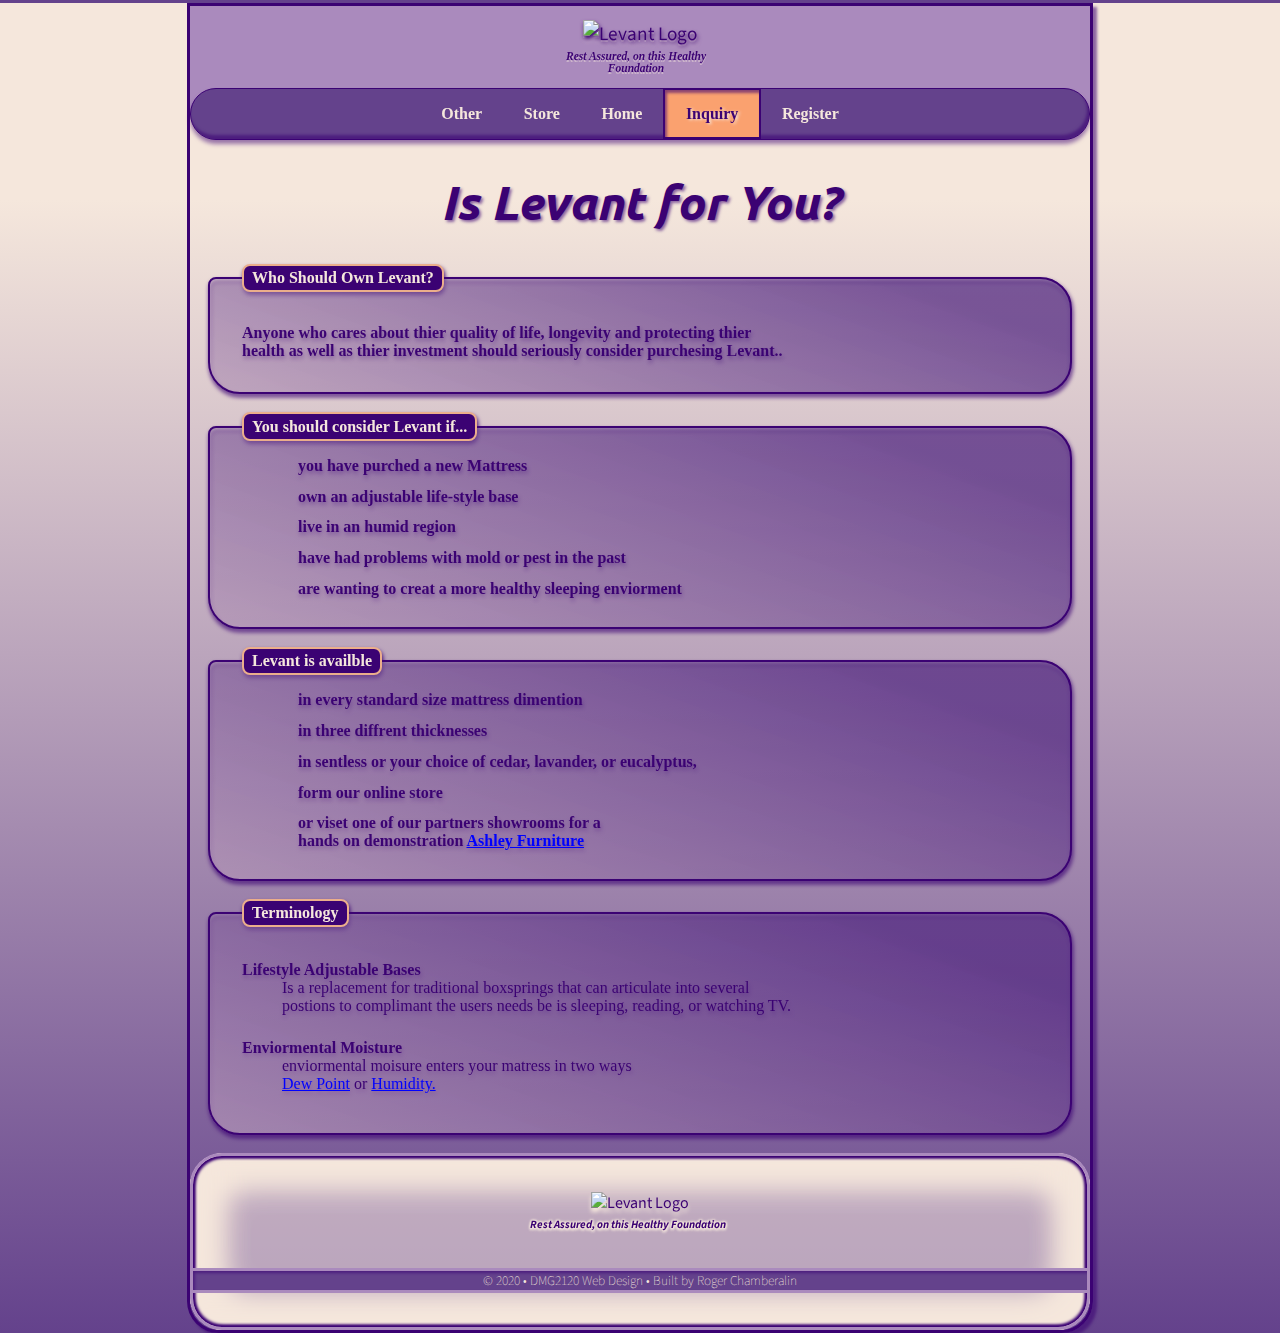
==== inquiry.html @ 5c8a8b39 "renamed some tabs unifying suite" ====
<!DOCTYPE html>
<html lang="en">
  <head>
    <link rel="stylesheet" href="inquiry.css" />
    <link
      href="https://fonts.googleapis.com/css2?family=Ubuntu:ital,wght@0,300;0,400;0,500;0,700;1,300;1,400;1,500;1,700&display=swap" rel="stylesheet"/>
    <link
      href="https://fonts.googleapis.com/css?family=Source+Sans+Pro&display=swap" rel="stylesheet"/>
    <meta charset="UTF-8" />
    <meta name="viewport" content="width=device-width, initial-scale=1.0, maximum-scale=1"/>
    <title>Support</title>

  </head>
  <body>
    <div id="wrapper">
      <div class="headCase">
        <!--Start of header-->
        <header>
          <figure class="levantLogo">
            <img
              src="http://dmg2120.americanzephyr.net/images/Levant.png"
              alt="Levant Logo"
            />
            <figcaption class="logoCap">
              <i><b>Rest Assured, on this Healthy Foundation</b></i>
            </figcaption>
          </figure>
        </header>
        <!--Start of navigation-->
        <nav id="navbar">
          <ul class="mynav">
            <li>
              <a href="other.html">Other</a>
            </li>  
            <li>
              <a href="store.html">Store</a>
            </li>
            <li>
              <a href="index.html">Home</a>
            </li>
            <li class="active">
              <a href="inquiry.html">Inquiry</a>
            </li>
            <li>
              <a href="register.html">Register</a>
            </li>
          </ul>
          <div class="keepOpen"></div>
        </nav>
      </div>

      <!--Start of main content-->
      <main>
        <div>
          <h1>Is Levant for You?</h1>
          <div class="cells">
            <fieldset class="nucleus">
              <legend>Who Should Own Levant?</legend>
              <p>
                Anyone who cares about thier quality of life, longevity and
                protecting thier <br />health as well as thier investment should
                seriously consider purchesing Levant..
              </p>
            </fieldset>
          </div>
          <div class="cells">
            <fieldset class="nucleus">
              <legend>You should consider Levant if...</legend>
              <ul class="gust">
                <li>you have purched a new Mattress</li>
                <li>own an adjustable life-style base</li>
                <li>live in an humid region</li>
                <li>have had problems with mold or pest in the past</li>
                <li>are wanting to creat a more healthy sleeping enviorment</li>
              </ul>
            </fieldset>
          </div>

          <div class="cells">
            <fieldset class="nucleus">
              <legend>Levant is availble</legend>
              <ul class="wind">
                <li>in every standard size mattress dimention</li>
                <li>in three diffrent thicknesses</li>
                <li>
                  in sentless or your choice of cedar, lavander, or eucalyptus,
                </li>
                <li>form our online store</li>
                <li>
                  or viset one of our partners showrooms for a <br />
                  hands on demonstration
                  <a
                    class="hLink"
                    href="https://stores.ashleyfurniture.com/store/us/utah/orem/9000037125?cmpid=ls-&utm_source=Local&utm_medium=LocalSEO&utm_campaign=LocalSearch"
                    target="_blank"
                    >Ashley Furniture</a
                  >
                </li>
              </ul>
            </fieldset>
          </div>

          <div class="cells">
            <fieldset class="nucleus">
              <legend>Terminology</legend>
              <br />
              <dl class="burst">
                <dt>Lifestyle Adjustable Bases</dt>
                <dd>
                  Is a replacement for traditional boxsprings that can
                  articulate into several<br />
                  postions to complimant the users needs be is sleeping,
                  reading, or watching TV.
                </dd>

                <dt>Enviormental Moisture</dt>
                <dd>
                  enviormental moisure enters your matress in two ways<br />
                  <a
                    class="hLink"
                    href="https://en.wikipedia.org/wiki/Dew_point"
                    target="_blank"
                    >Dew Point</a
                  >
                  or
                  <a
                    class="hLink"
                    href="https://en.wikipedia.org/wiki/Humidity"
                    target="_blank"
                    >Humidity.</a
                  >
                </dd>
              </dl>
            </fieldset>
          </div>
        </div>
      </main>

      <!--Start of footer-->
      <div id="bedPic">
        <div class="bedfade">
      <footer>
        <figure>
          <img
            class="footLogoStyle"
            src="http://dmg2120.americanzephyr.net/images/Levant.png"
            alt="Levant Logo"
          />
          <figcaption class="tagLine">
            <i><b>Rest Assured, on this Healthy Foundation</b></i>
          </figcaption>
        </figure>
        <h3>
          &copy; 2020 &bull; DMG2120 Web Design &bull; Built by Roger
          Chamberalin
        </h3>
      </footer>
    </div>
  </div>
  </div>
  </body>
</html>
---- inquiry.css ----
/* style guide 
Colors
-Principal colors- #F5E7DC, #aa8abd, #3B0273
-Dropshadow- #F5E7DC75
-Active state- #FAA16F
-hyperlink- blue

-Font family- 'Source Sans Pro' 
*/

/* css reset */

body,
dl {
  max-width: 100%;
  padding: 0;
  margin: 0;
  font-family: "Source Sans Pro";
  color: #3b0273;
}

.hLink {
  color: blue;
}
/*Header elements*/

header {
  display: flex;
  justify-content: center;
  background-color: #aa8abd;
  background-image: url(http://dmg2120.americanzephyr.net/images/airFlow.png);
  background-repeat: no-repeat;
}

h1 {
  padding: 0;
  margin: 0;
  color: #3b0273;
  text-align: center;
  margin: 2rem;
  font-size: 3rem;
  font-family: "Ubuntu", sans-serif;
  font-weight: 700;
  font-style: italic;
  text-shadow: 2px 2px 3px #3b027390;
}

body {
  padding: 0;
  margin: 0;
  background-image: linear-gradient(0deg, #64428c 0%, #f5e7dc 85%);
  border-top: 3px solid #64428c;
}

#wrapper {
  max-width: 900px;
  margin: 0 auto;
  background-image: url(http://dmg2120.americanzephyr.net/images/windTile4.png);
  background-repeat: repeat;
  border-radius: 0rem 0rem 2rem 2rem;
  border: solid 3px #3b0273;
  box-shadow: 4px 4px 3px #3b027390;
}

.levantLogo {
  margin: 14px;
  font-size: 120%;
  filter: drop-shadow(0.5mm 1mm 0.6mm #3b0273);
  text-align: center;
  color: #3b0273;
  filter: drop-shadow(0.2mm 0.6mm 0.2mm #f5e7dc75);
}
.levantLogo img {
  width: 100%;
  filter: drop-shadow(0.5mm 1mm 0.6mm #3b0273);
}

.logoCap {
  font-size: 60%;
  padding-right: 4%;
  font-family: "Verdana";
 padding-top: 2px;
}

figure {
  text-align: center;
}

/* Phone Nav rules */
@media screen and (max-width: 600px) {

  .headCase {
    background-color: #aa8abd;
    border-radius: 0rem 0rem 2rem 2rem;
    filter: drop-shadow(0 4px 2px #3b027380); 
  }

  #navbar {
    background-color: #f5e7dc;
    padding: 0.5rem 2%;
    border-radius: 2rem 2rem 2rem 2rem;
    border: solid 3px #3b0273;
    box-shadow: 4px 3px 5px #3b027395 inset;
  }

 .mynav {
    list-style-type: none;
    padding: 0;
  }

 .mynav a {
    border: solid 2px #aa8abd;
    display: block;
    padding: 0.5rem 5%;
    background-color: #64428c;
    margin: 0 .5rem .5rem .5rem;
    border-radius: 0.8rem;
    color: #f5e7dc;
    font-weight: bold;
    font-family: "Verdana";
    text-decoration: none;
    
  }
  .active a {
    background-color: #faa16f;
    color: #3b0273;
    font-weight: 600;
    transition: 0.1s;
    box-shadow: 2px 3px 3px #3b0273 inset;
    text-shadow: 2px 1px 3px #f5e7dc;
  }

  #navbar a:hover {
    background-color: #aa8abd;
    transition: 0.2s;
    font-weight: bold;
    box-shadow: 1px -2px 2px #3b027395 inset;
    text-shadow: 2px 1px 3px #3b0273;
 
  }

}
/* End Phone Nav */

/* Desktop Nav rules */
@media screen and (min-width: 601px) {
 
  .headCase {
    background-color: #aa8abd;
    border-radius: 0rem 0rem 2rem 2rem;
  }
 
  #navbar {
    height: 100%;
    display: flex;
    justify-content: center;
    background-color: #64428c;
    border: 1px solid #3b0273;
    font-family: "Verdana";
    border-radius: 2rem 2rem 2rem 2rem;
    filter: drop-shadow(0 4px 2px #3b027380);
    box-shadow: -2px -4px 3px #3b027390 inset;
  }

  .mynav {
    padding: 0;
    display: flex;
    flex-direction: row;
    list-style-type: none;
    font-family: "Verdana";
  }

  .mynav a {
    color: #f5e7dc;
    font-weight: bold;
    padding: 15px 1.3rem;
    text-decoration: none;
  }
  .active a {
    background-color: #faa16f;
    color: #3b0273;
    font-weight: 600;
    transition: 0.4s;
    border: solid 2px #3b0273;
    box-shadow: 2px 3px 3px #3b027395 inset;
    text-shadow: 2px 1px 3px #f5e7dc;
  }

  #navbar a:hover {
    background-color: #aa8abd;
    transition: 0.2s;
    font-weight: bold;
    border: solid 1px #3b0273;
    box-shadow: 2px -3px 3px #3b027395 inset;
    text-shadow: 2px 1px 3px #3b0273;
  }
}
/*End Desktop Nav*/

/* lists */

body {
  background-image: linear-gradient(0deg, #64428c 0%, #f5e7dc 85%);
  border-top: 3px solid #64428c;
}
/*feildsets */
.nucleus {
  color: #3b0273;
  border: 2px solid #3b0273;
  border-radius: 0.5rem 2rem 2rem 2rem;
  padding: 1rem 2rem;
  margin: 2%;
  background-image: linear-gradient(20deg, #f5e7dc75 0%, #64428c85 85%);
  font-family: "Verdana";
  font-weight: bold;
  filter: drop-shadow(0.5mm 1mm 0.6mm #3b0273);
}
legend {
  font-family: "Verdana";
  font-size: 1rem;
  font-weight: bold;
  color: #f5e7dc;
  background-color: #3b0273;
  border-radius: 0.5rem;
  padding: 0.2rem 0.5rem;
  border: solid 2px #ebae8b;
}
main ul.gust,
main ul.wind {
  margin: 0 0 0.8rem 0;
  padding: 0 0 0 1rem;
}

main ul.gust li {
  background-image: url(http://dmg2120.americanzephyr.net/images/bull_xsm.png);
  background-repeat: no-repeat;
  list-style-type: none;
  padding-left: 40px;
  margin-bottom: 0.8rem;
}

main ul.wind li {
  background-image: url(http://dmg2120.americanzephyr.net/images/bull_xsm.png);
  background-repeat: no-repeat;
  list-style-type: none;
  padding-left: 40px;
  margin-bottom: 0.8rem;
}

dt {
  font-family: "Verdana";
  font-weight: bold;
}

dd {
  font-family: "Verdana";
  font-weight: lighter;
  margin-bottom: 1.5rem;
}

/* Footer Styling */

#bedPic {
  background-image: url(http://dmg2120.americanzephyr.net/images/footboard.jpg);
  border-radius: 2.1rem 2.1rem 2.1rem 2.1rem;
}

.bedfade {
  background-color: #f5e7dc95;
  border-radius: 2.1rem 2.1rem 2.1rem 2.1rem;
  box-shadow: 
 -30px -30px 30px #f5e7dc inset,
  30px -30px 30px #f5e7dc inset,
  -30px 30px 30px #f5e7dc inset,
   30px 30px 30px #f5e7dc inset;
}
footer {
  border: 3px solid #aa8abd;
  padding-bottom: 20px;
  border-radius: 2rem 2rem 2rem 2rem;
  box-shadow: 
 -2px -2px 3px #3b0273 inset,
 2px -2px 3px #3b0273 inset,
  -2px 2px 3px #3b0273 inset,
  2px 2px 3px #3b0273 inset;
}

h3 {
  display: flex;
  justify-content: center;
  font-size: 10pt;
  font-weight: 100;
  background-color: #64428c;
  color: #f5e7dc;
  border-top: solid 3px #aa8abd;
  border-bottom: solid 3px #aa8abd;
  box-shadow: 2px 2px 3px #3b027390 inset;
}


.footLogoStyle {
  max-width: 300px;
  padding-top: 20px;
  filter: drop-shadow(0 4px 2px #f5e7dc);
}
.tagLine {
  font-size: 0.7rem;
  text-align: center;
  padding: 3px 24px 20px 0;
  color: #3b0273;
  filter: drop-shadow(0.2mm 0.6mm 0.2mm #f5e7dc75);
  text-shadow: 
  -1px -1px 2px #f5e7dc,
  1px -1px 2px #f5e7dc,
   -1px 1px 2px #f5e7dc,
   1px 1px 2px #f5e7dc;
}
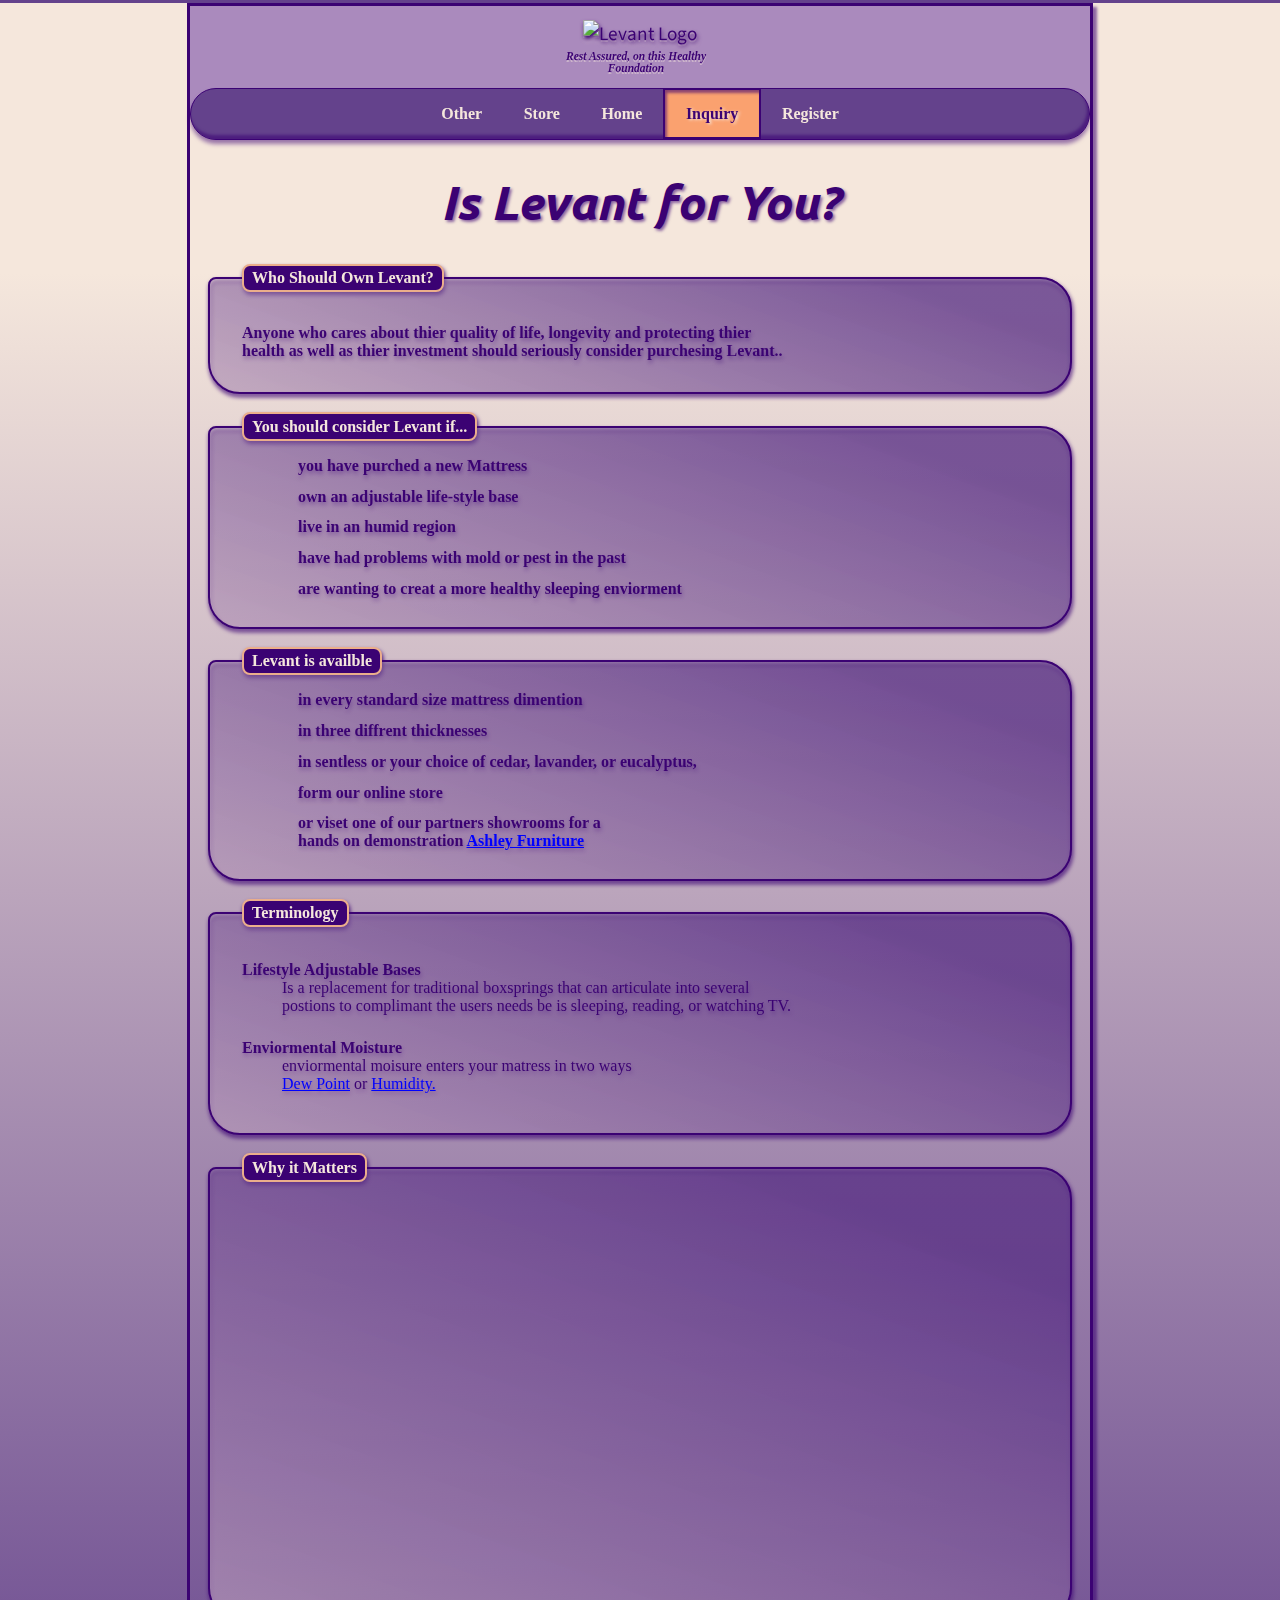
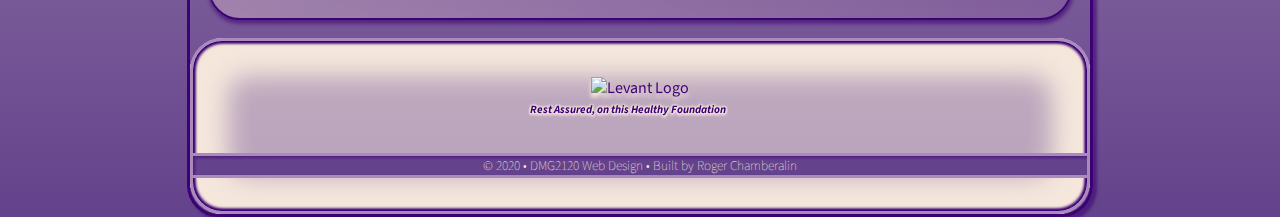
==== commit 0c6790ee: "content added" ====
--- a/inquiry.html
+++ b/inquiry.html
@@ -3,13 +3,19 @@
   <head>
     <link rel="stylesheet" href="inquiry.css" />
     <link
-      href="https://fonts.googleapis.com/css2?family=Ubuntu:ital,wght@0,300;0,400;0,500;0,700;1,300;1,400;1,500;1,700&display=swap" rel="stylesheet"/>
+      href="https://fonts.googleapis.com/css2?family=Ubuntu:ital,wght@0,300;0,400;0,500;0,700;1,300;1,400;1,500;1,700&display=swap"
+      rel="stylesheet"
+    />
     <link
-      href="https://fonts.googleapis.com/css?family=Source+Sans+Pro&display=swap" rel="stylesheet"/>
+      href="https://fonts.googleapis.com/css?family=Source+Sans+Pro&display=swap"
+      rel="stylesheet"
+    />
     <meta charset="UTF-8" />
-    <meta name="viewport" content="width=device-width, initial-scale=1.0, maximum-scale=1"/>
+    <meta
+      name="viewport"
+      content="width=device-width, initial-scale=1.0, maximum-scale=1"
+    />
     <title>Support</title>
-
   </head>
   <body>
     <div id="wrapper">
@@ -31,7 +37,7 @@
           <ul class="mynav">
             <li>
               <a href="other.html">Other</a>
-            </li>  
+            </li>
             <li>
               <a href="store.html">Store</a>
             </li>
@@ -132,6 +138,17 @@
                 </dd>
               </dl>
             </fieldset>
+            <div class="cells">
+              <fieldset class="portal">
+                <legend>Why it Matters</legend>
+                <iframe class="webIframe"
+        src="https://www.youtube.com/embed/LUkx5DaiJ7w"
+        allow="accelerometer; autoplay; encrypted-media; gyroscope; picture-in-picture"
+        allowfullscreen
+      ></iframe>
+              </fieldset>
+            </div>
+         
           </div>
         </div>
       </main>
@@ -139,24 +156,24 @@
       <!--Start of footer-->
       <div id="bedPic">
         <div class="bedfade">
-      <footer>
-        <figure>
-          <img
-            class="footLogoStyle"
-            src="http://dmg2120.americanzephyr.net/images/Levant.png"
-            alt="Levant Logo"
-          />
-          <figcaption class="tagLine">
-            <i><b>Rest Assured, on this Healthy Foundation</b></i>
-          </figcaption>
-        </figure>
-        <h3>
-          &copy; 2020 &bull; DMG2120 Web Design &bull; Built by Roger
-          Chamberalin
-        </h3>
-      </footer>
+          <footer>
+            <figure>
+              <img
+                class="footLogoStyle"
+                src="http://dmg2120.americanzephyr.net/images/Levant.png"
+                alt="Levant Logo"
+              />
+              <figcaption class="tagLine">
+                <i><b>Rest Assured, on this Healthy Foundation</b></i>
+              </figcaption>
+            </figure>
+            <h3>
+              &copy; 2020 &bull; DMG2120 Web Design &bull; Built by Roger
+              Chamberalin
+            </h3>
+          </footer>
+        </div>
+      </div>
     </div>
-  </div>
-  </div>
   </body>
 </html>
--- a/inquiry.css
+++ b/inquiry.css
@@ -215,6 +215,19 @@
   font-weight: bold;
   filter: drop-shadow(0.5mm 1mm 0.6mm #3b0273);
 }
+
+.portal {
+  color: #3b0273;
+  border: 2px solid #3b0273;
+  border-radius: 0.5rem 2rem 2rem 2rem;
+  padding: 1rem 2rem;
+  margin: 2%;
+  background-image: linear-gradient(20deg, #f5e7dc75 0%, #64428c85 85%);
+  font-family: "Verdana";
+  font-weight: bold;
+  filter: drop-shadow(0.5mm 1mm 0.6mm #3b0273);
+}
+
 legend {
   font-family: "Verdana";
   font-size: 1rem;
@@ -256,6 +269,14 @@
   font-family: "Verdana";
   font-weight: lighter;
   margin-bottom: 1.5rem;
+}
+
+.webIframe {
+  width: 90%;
+  height: 25rem;
+  margin-left: 5%;
+  border: none;
+  
 }
 
 /* Footer Styling */
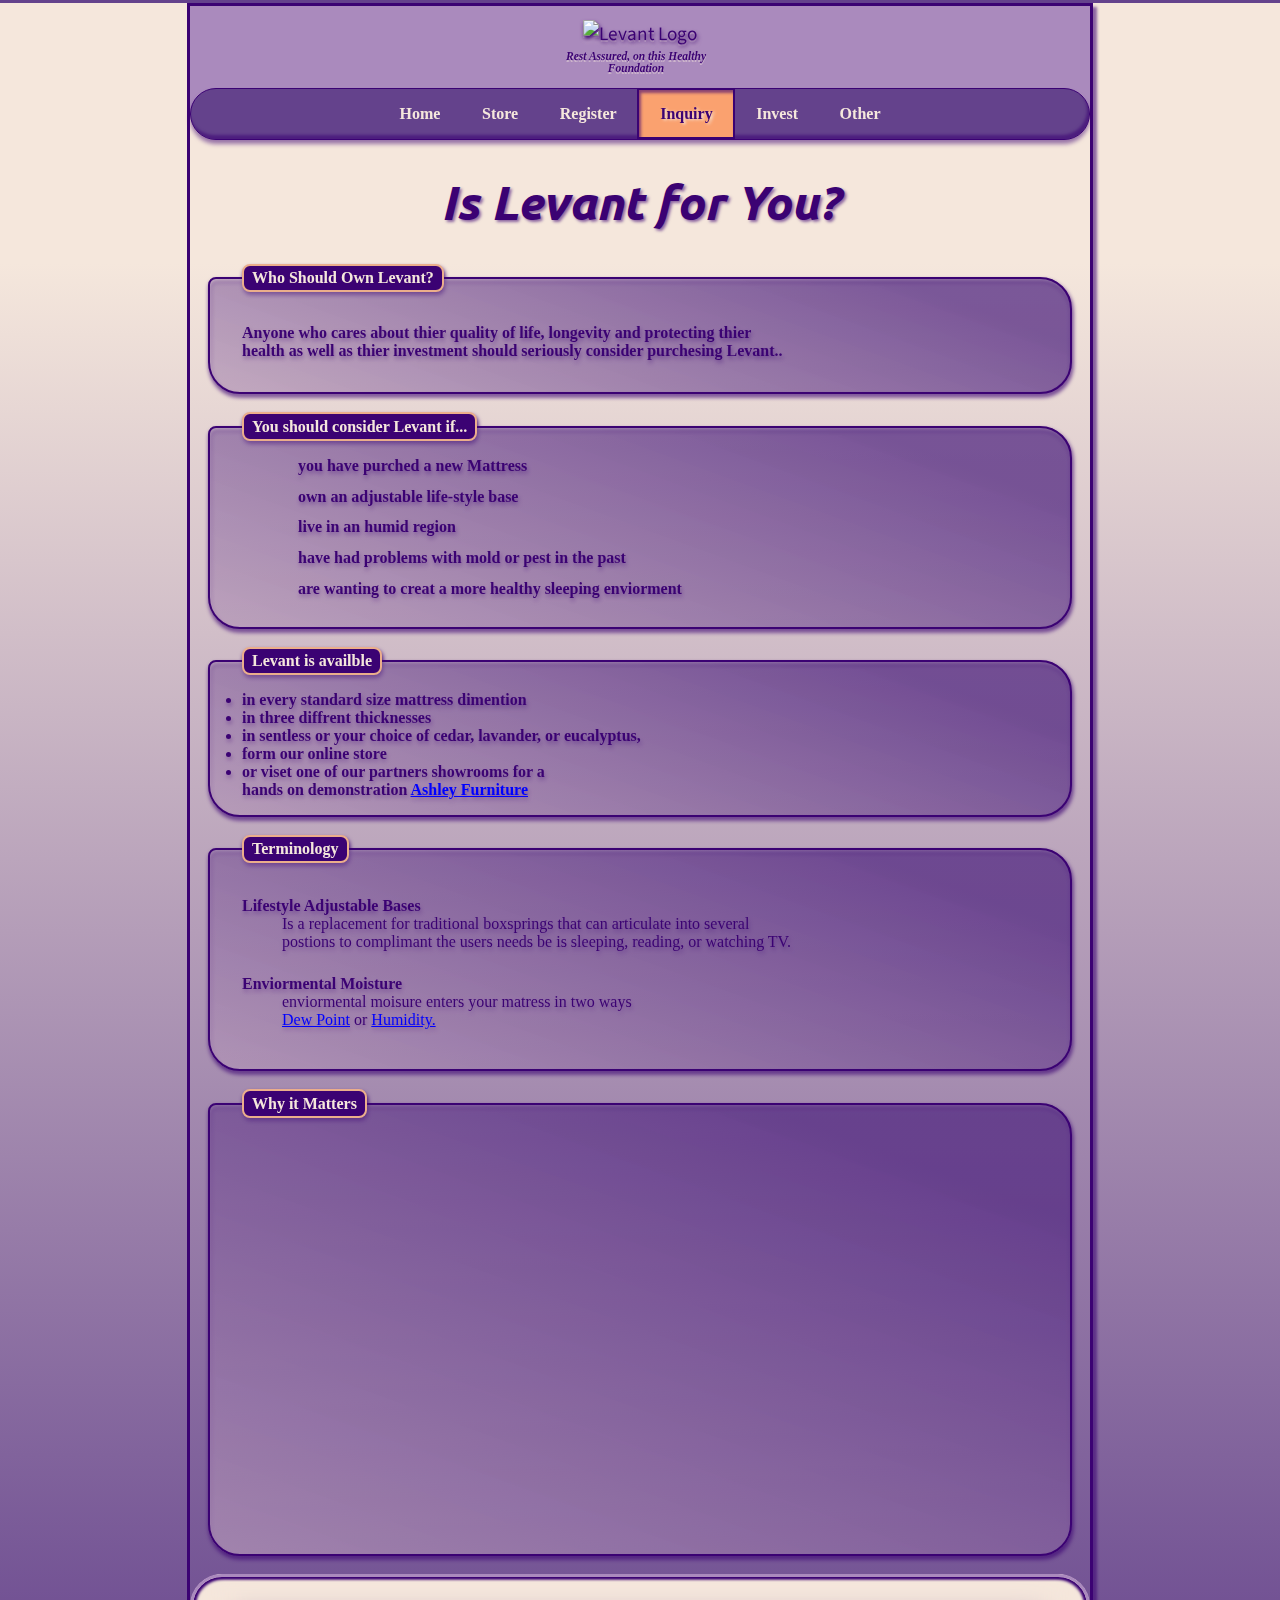
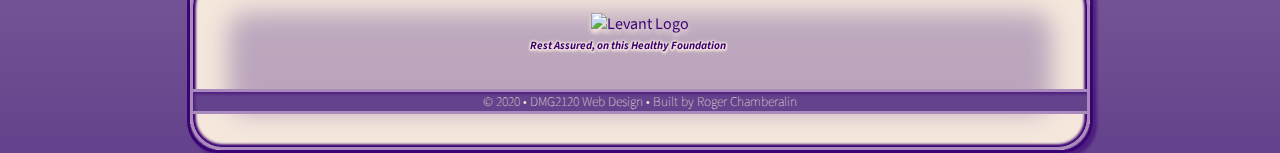
==== commit 999db5a4: "more work still needed" ====
--- a/inquiry.html
+++ b/inquiry.html
@@ -32,28 +32,32 @@
             </figcaption>
           </figure>
         </header>
-        <!--Start of navigation-->
-        <nav id="navbar">
-          <ul class="mynav">
-            <li>
-              <a href="other.html">Other</a>
-            </li>
-            <li>
-              <a href="store.html">Store</a>
-            </li>
-            <li>
-              <a href="index.html">Home</a>
-            </li>
-            <li class="active">
-              <a href="inquiry.html">Inquiry</a>
-            </li>
-            <li>
-              <a href="register.html">Register</a>
-            </li>
-          </ul>
-          <div class="keepOpen"></div>
-        </nav>
-      </div>
+          <!--Start of navigation-->
+          <nav id="navbar">
+            <ul class="mynav">
+             
+              <li>
+                <a href="index.html">Home</a>
+              </li> 
+              <li>
+                <a href="store.html">Store</a>
+              </li>
+              <li>
+                <a href="register.html">Register</a>
+              </li>   
+              <li class="active">
+                  <a href="inquiry.html">Inquiry</a>
+                </li>
+                <li>
+                  <a href="invest.html">Invest</a>
+                </li>
+                <li>
+                  <a href="other.html">Other</a>
+                </li>    
+            </ul>
+            <div class="keepOpen"></div>
+            </nav>
+          </div>
 
       <!--Start of main content-->
       <main>
@@ -85,6 +89,7 @@
           <div class="cells">
             <fieldset class="nucleus">
               <legend>Levant is availble</legend>
+              <div class="subset"
               <ul class="wind">
                 <li>in every standard size mattress dimention</li>
                 <li>in three diffrent thicknesses</li>
@@ -103,6 +108,8 @@
                   >
                 </li>
               </ul>
+          
+              </div>
             </fieldset>
           </div>
 
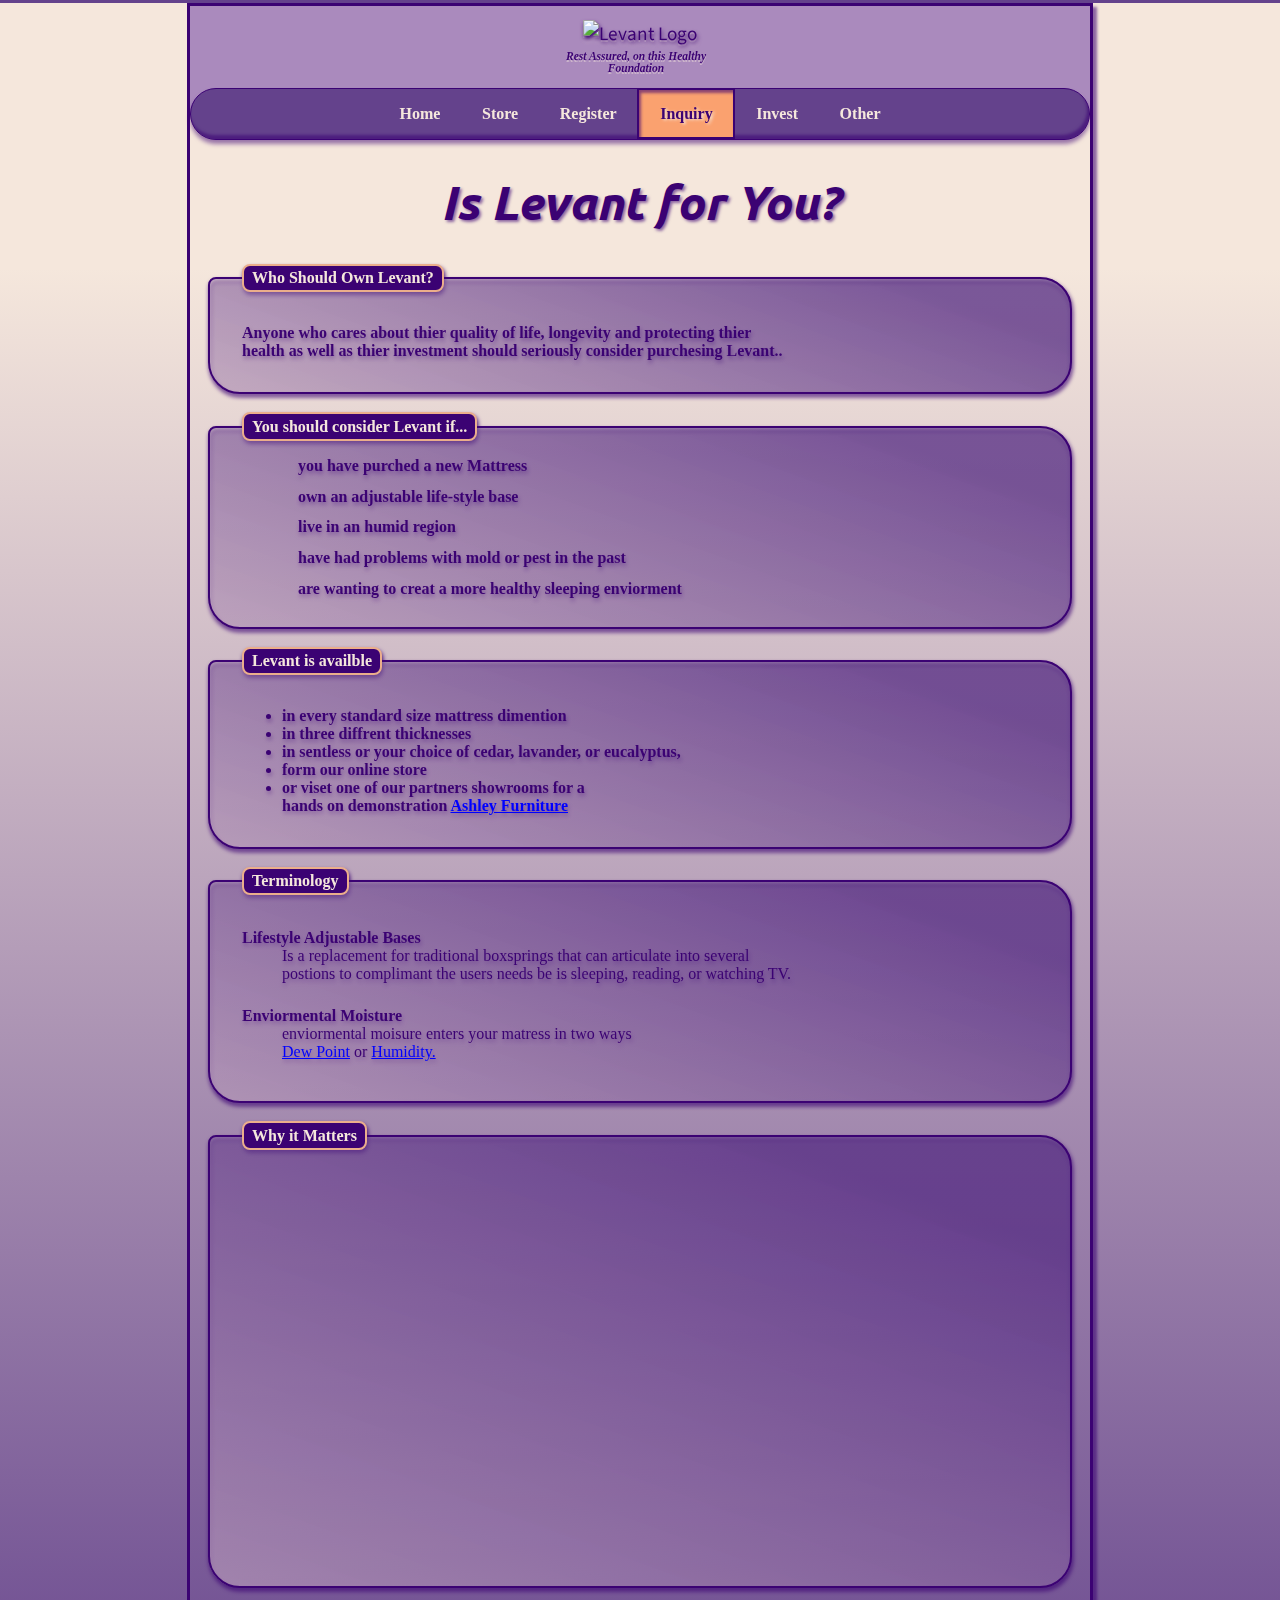
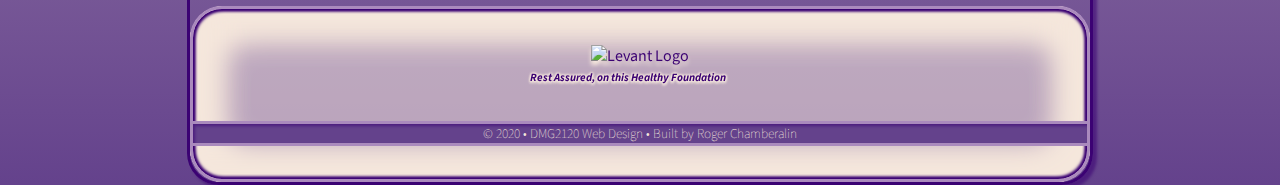
==== commit 25c5635b: "minior fix to list items seyntax" ====
--- a/inquiry.html
+++ b/inquiry.html
@@ -15,7 +15,7 @@
       name="viewport"
       content="width=device-width, initial-scale=1.0, maximum-scale=1"
     />
-    <title>Support</title>
+    <title>(Inquiry)Levant&reg; sleep system</title>
   </head>
   <body>
     <div id="wrapper">
@@ -89,8 +89,8 @@
           <div class="cells">
             <fieldset class="nucleus">
               <legend>Levant is availble</legend>
-              <div class="subset"
-              <ul class="wind">
+              <div class="subset">
+              <ul>
                 <li>in every standard size mattress dimention</li>
                 <li>in three diffrent thicknesses</li>
                 <li>
--- a/inquiry.css
+++ b/inquiry.css
@@ -228,6 +228,10 @@
   filter: drop-shadow(0.5mm 1mm 0.6mm #3b0273);
 }
 
+.webIframe {
+  min-width: 300px;
+}
+
 legend {
   font-family: "Verdana";
   font-size: 1rem;
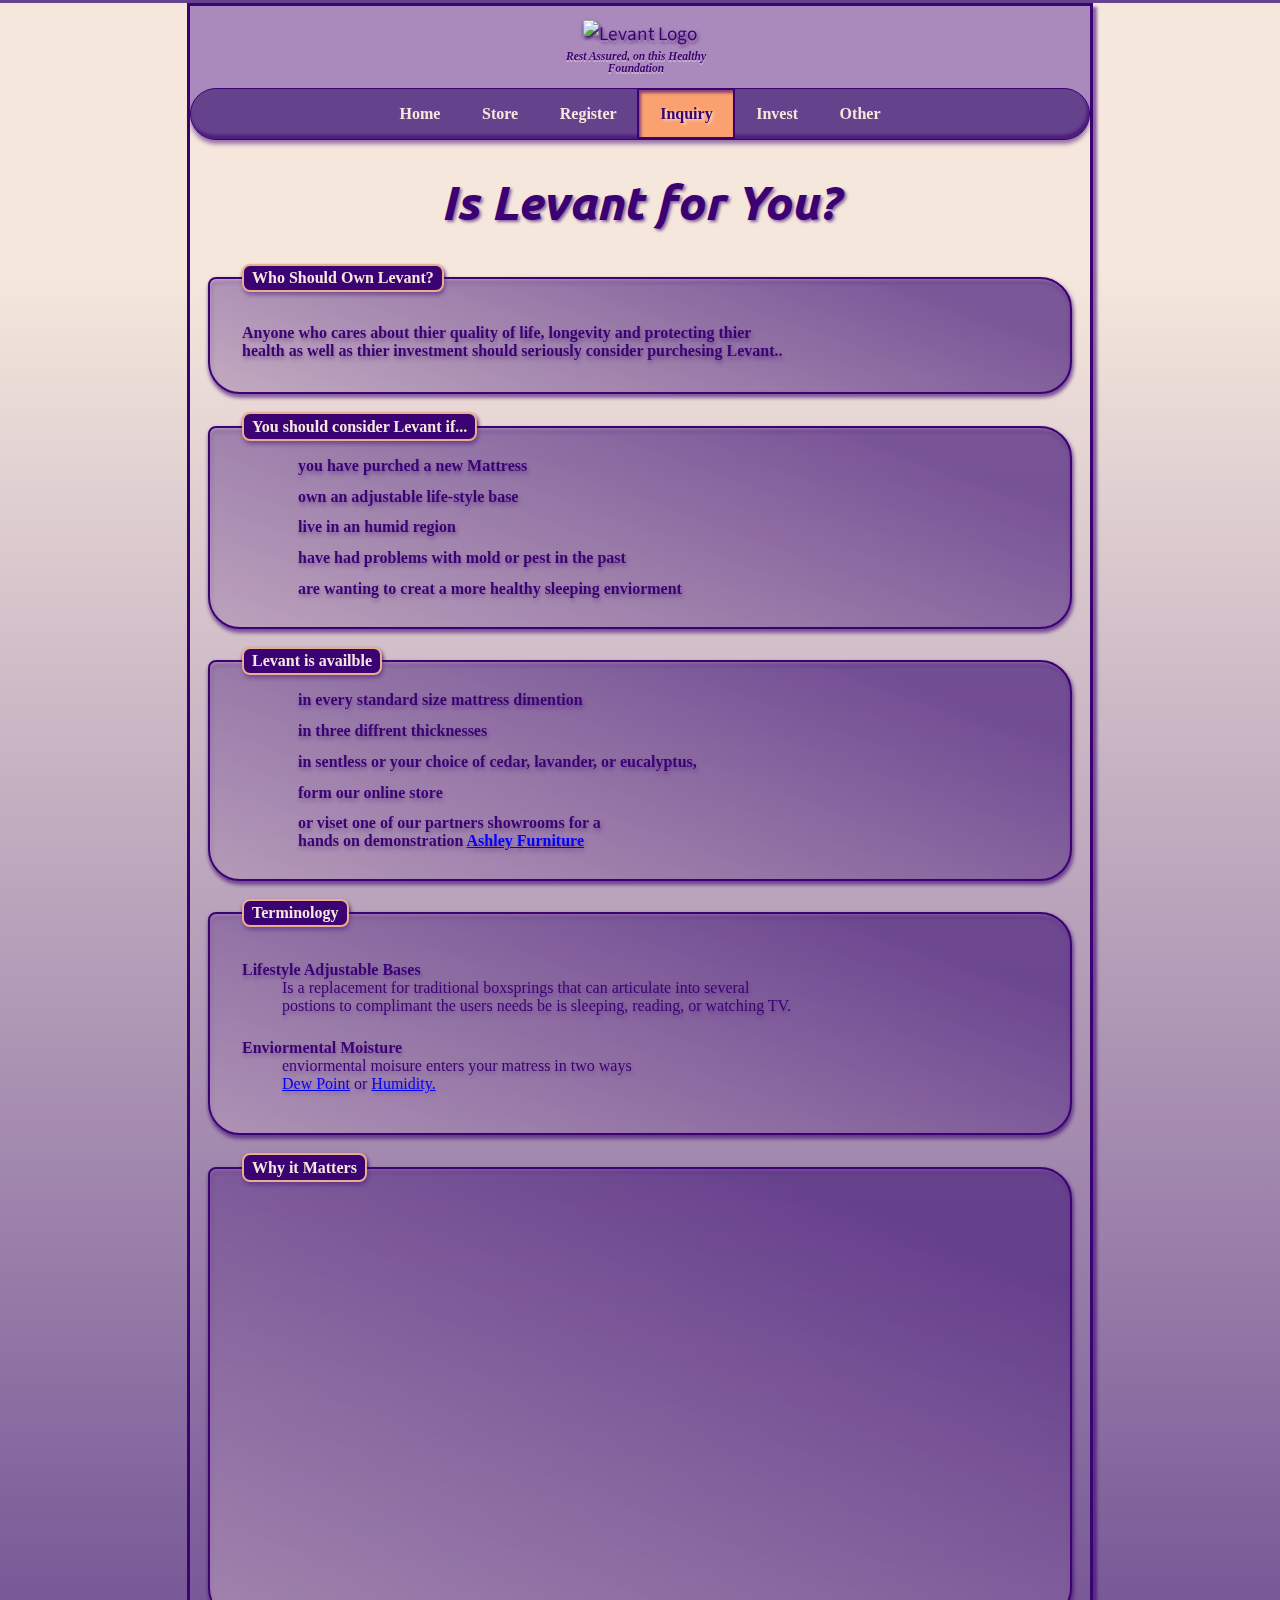
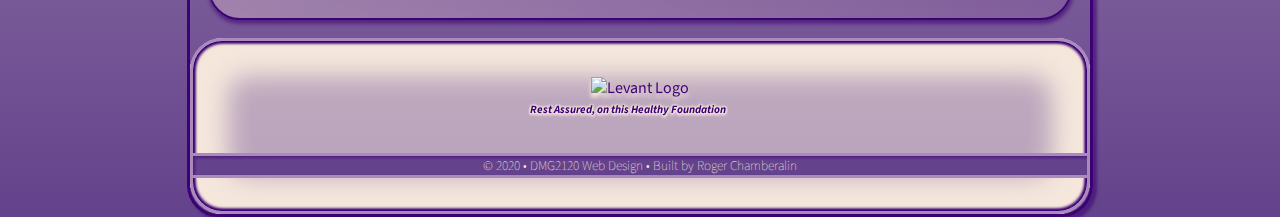
==== commit 0134e904: "fix" ====
--- a/inquiry.html
+++ b/inquiry.html
@@ -90,7 +90,7 @@
             <fieldset class="nucleus">
               <legend>Levant is availble</legend>
               <div class="subset">
-              <ul>
+              <ul class="wind">
                 <li>in every standard size mattress dimention</li>
                 <li>in three diffrent thicknesses</li>
                 <li>
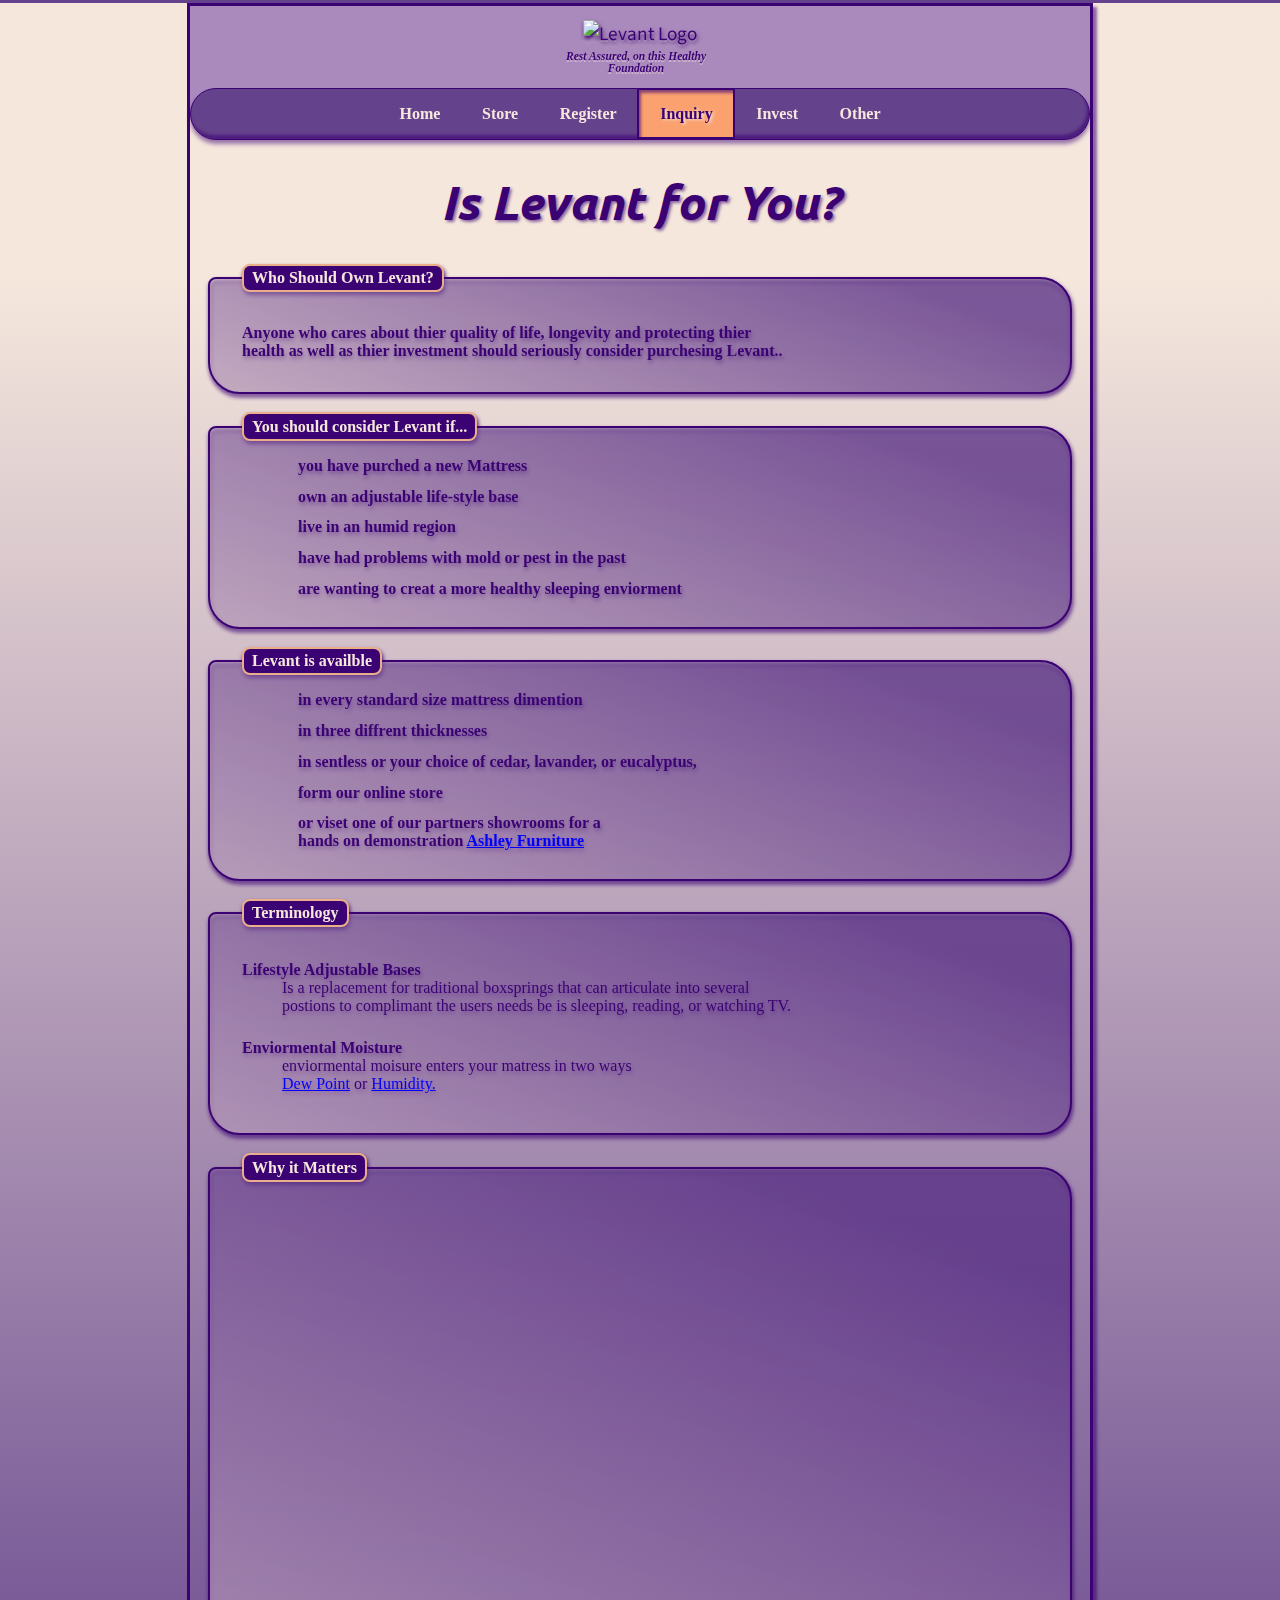
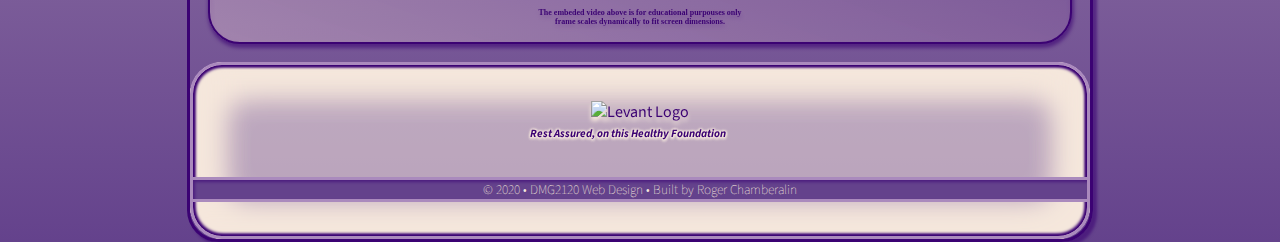
==== commit 664f2e02: "disclaimers added" ====
--- a/inquiry.html
+++ b/inquiry.html
@@ -153,6 +153,7 @@
         allow="accelerometer; autoplay; encrypted-media; gyroscope; picture-in-picture"
         allowfullscreen
       ></iframe>
+      <div><h2 class="disclaimer">The embeded video above is for educational purpouses only<br> frame scales dynamically  to fit screen dimensions.</h2></div>
               </fieldset>
             </div>
          
--- a/inquiry.css
+++ b/inquiry.css
@@ -282,6 +282,12 @@
   border: none;
   
 }
+.disclaimer {
+  padding: 0;
+  margin-bottom: 0;
+  font-size: .5rem;
+  text-align: center;
+}
 
 /* Footer Styling */
 
